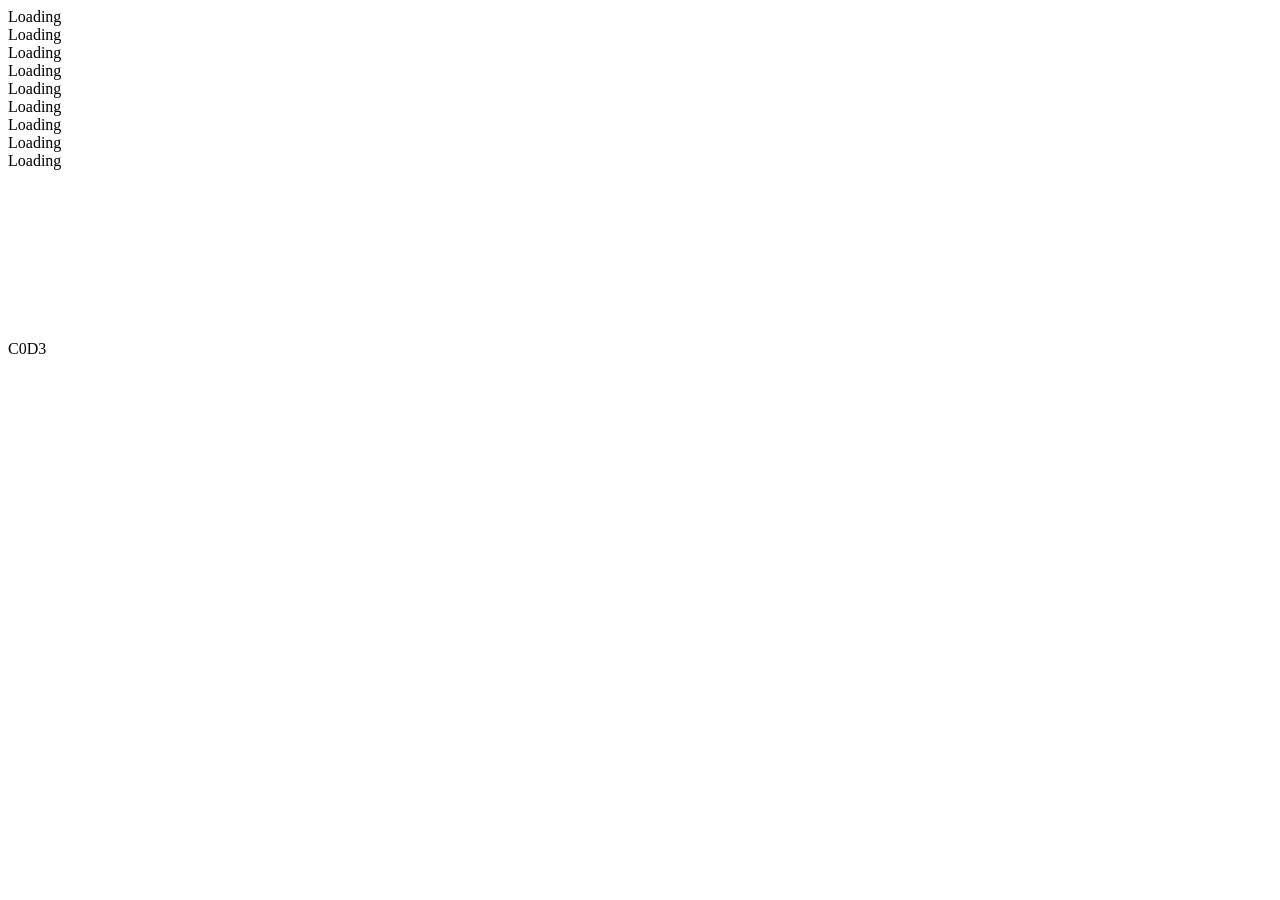
==== index.html @ ada55c63 "html" ====
<!doctype html>
<html lang="en-US">

<head>
  <meta name="keywords"
    content="3D, Website, Portfolio, Website Portfolio, 3D Portfolio, 3D Website, 3D Web Portfolio, Interactive Portfolio, Creative Portfolio, Digital Portfolio, 3D Design, Web Development, Online Portfolio, George, Koupparis, George Koupparis, George K, GK" />
  <meta name="description" content="3D Website Portfolio">
  <meta charset="UTF-8" />
  <meta name="author" content="George Koupparis">
  <meta name="viewport" content="width=device-width, initial-scale=1" />

  <title>3D Portfolio</title>

  <link rel="preconnect" href="https://fonts.googleapis.com">
  <link rel="preconnect" href="https://fonts.gstatic.com" crossorigin>
  <link
    href="https://fonts.googleapis.com/css2?family=Bitcount+Single:wght@100..900&family=Dancing+Script:wght@400..700&family=Oswald:wght@200..700&display=swap"
    rel="stylesheet">

  <link rel="icon" type="image/png" href="./Assets/favicon.png" sizes="32x32">
  <link rel="stylesheet" href="./CSS/style.css" />

  <script type="importmap">
    {
      "imports": {
        "three": "https://cdn.jsdelivr.net/npm/three@0.160.0/build/three.module.js",
        "three/addons/": "https://cdn.jsdelivr.net/npm/three@0.160.0/examples/jsm/"
      }
    }
  </script>

  <script type="module" src="./JS/main.js" defer></script>
</head>

<body>
  <div id="loaderOverlay" class="loader-overlay">
    <div class="orbit-loader">
      <div class="orbe" style="--index: 0"></div>
      <div class="orbe" style="--index: 1"></div>
      <div class="orbe" style="--index: 2"></div>
      <div class="orbe" style="--index: 3"></div>
      <div class="orbe" style="--index: 4"></div>
    </div>

    <div class="text-loader" aria-label="Loading">
      <div class="text"><span>Loading</span></div>
      <div class="text"><span>Loading</span></div>
      <div class="text"><span>Loading</span></div>
      <div class="text"><span>Loading</span></div>
      <div class="text"><span>Loading</span></div>
      <div class="text"><span>Loading</span></div>
      <div class="text"><span>Loading</span></div>
      <div class="text"><span>Loading</span></div>
      <div class="text"><span>Loading</span></div>
    </div>
  </div>

  <canvas id="bg"></canvas>

  <div aria-label="User Button" tabindex="0" role="button" class="user-btn user-button">
    <div class="user-inner">
      <p>C0D3</p>
    </div>
  </div>
</body>
</html>
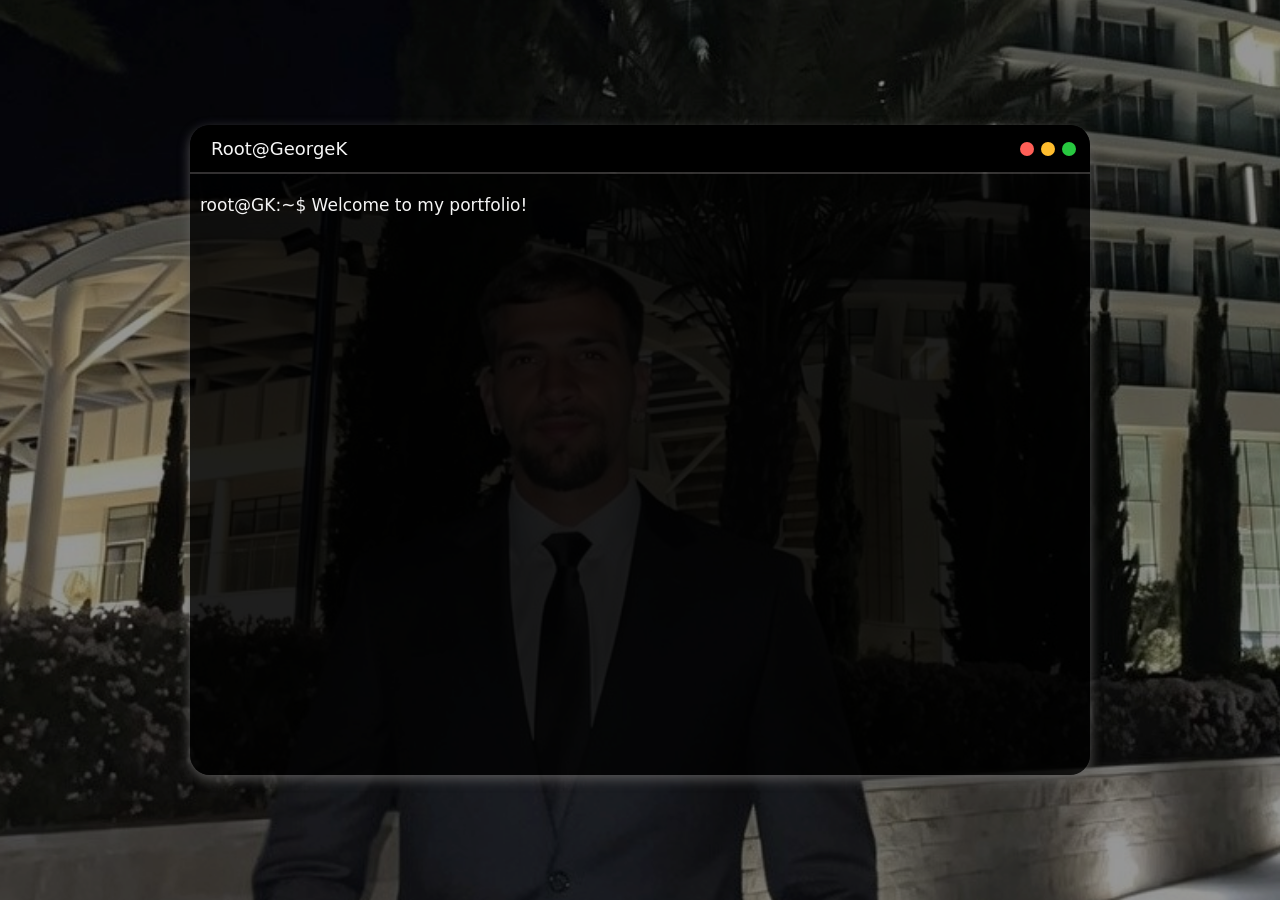
==== commit 470fd41a: "change" ====
--- a/index.html
+++ b/index.html
@@ -1,66 +1,48 @@
-<!doctype html>
-<html lang="en-US">
+<!DOCTYPE html>
+<html lang="en">
 
 <head>
-  <meta name="keywords"
-    content="3D, Website, Portfolio, Website Portfolio, 3D Portfolio, 3D Website, 3D Web Portfolio, Interactive Portfolio, Creative Portfolio, Digital Portfolio, 3D Design, Web Development, Online Portfolio, George, Koupparis, George Koupparis, George K, GK" />
-  <meta name="description" content="3D Website Portfolio">
-  <meta charset="UTF-8" />
-  <meta name="author" content="George Koupparis">
-  <meta name="viewport" content="width=device-width, initial-scale=1" />
-
-  <title>3D Portfolio</title>
-
-  <link rel="preconnect" href="https://fonts.googleapis.com">
-  <link rel="preconnect" href="https://fonts.gstatic.com" crossorigin>
-  <link
-    href="https://fonts.googleapis.com/css2?family=Bitcount+Single:wght@100..900&family=Dancing+Script:wght@400..700&family=Oswald:wght@200..700&display=swap"
-    rel="stylesheet">
-
-  <link rel="icon" type="image/png" href="./Assets/favicon.png" sizes="32x32">
-  <link rel="stylesheet" href="./CSS/style.css" />
-
-  <script type="importmap">
-    {
-      "imports": {
-        "three": "https://cdn.jsdelivr.net/npm/three@0.160.0/build/three.module.js",
-        "three/addons/": "https://cdn.jsdelivr.net/npm/three@0.160.0/examples/jsm/"
-      }
-    }
-  </script>
-
-  <script type="module" src="./JS/main.js" defer></script>
+    
+    <meta name="keywords"
+        content="3D, Website, Portfolio, Website Portfolio, 3D Portfolio, 3D Website, 3D Web Portfolio, Interactive Portfolio, Creative Portfolio, Digital Portfolio, 3D Design, Web Development, Online Portfolio, George, Koupparis, George Koupparis, George K, GK" />
+    <meta name="description" content="3D Website Portfolio">
+    <meta charset="UTF-8" />
+    <meta name="author" content="George Koupparis">
+    <meta name="viewport" content="width=device-width, initial-scale=1" />
+    <link rel="preconnect" href="https://fonts.googleapis.com">
+    <link rel="preconnect" href="https://fonts.gstatic.com" crossorigin>
+    <link
+        href="https://fonts.googleapis.com/css2?family=Bitcount+Grid+Double:wght@100..900&family=Bitcount+Single:wght@100..900&family=Dancing+Script:wght@400..700&family=Oswald:wght@200..700&display=swap"
+        rel="stylesheet">
+    <title>3D Portfolio</title>
+    <link rel="icon" type="image/png" href="./Assets/favicon.png" sizes="32x32">
+    <link href="https://cdn.jsdelivr.net/npm/bootstrap@5.3.8/dist/css/bootstrap.min.css" rel="stylesheet"
+        integrity="sha384-sRIl4kxILFvY47J16cr9ZwB07vP4J8+LH7qKQnuqkuIAvNWLzeN8tE5YBujZqJLB" crossorigin="anonymous">
+    <link rel="stylesheet" href="./CSS/code.css" />
+    <script src="JS/script.js" defer></script>
 </head>
 
 <body>
-  <div id="loaderOverlay" class="loader-overlay">
-    <div class="orbit-loader">
-      <div class="orbe" style="--index: 0"></div>
-      <div class="orbe" style="--index: 1"></div>
-      <div class="orbe" style="--index: 2"></div>
-      <div class="orbe" style="--index: 3"></div>
-      <div class="orbe" style="--index: 4"></div>
+    <div id="terminal">
+        <div id="terminal-header">
+            <div id="terminal-title">Root@GeorgeK</div>
+            <div id="terminal-buttons">
+                <span id="terminal-btn-close"></span>
+                <span id="terminal-btn-minimize"></span>
+                <span id="terminal-btn-maximize"></span>
+            </div>
+        </div>
+        <div>
+            <hr id="hr" />
+        </div>
+        <div id="terminal-body">
+        </div>
     </div>
+    <div class="taskbar" id="taskbar">
+        <button class="taskbar-item" id="restore-terminal-btn" title="Open Terminal">
+            <p class="taskbar-icon">>_</p>
+        </button>
+    </div>
+</body>
 
-    <div class="text-loader" aria-label="Loading">
-      <div class="text"><span>Loading</span></div>
-      <div class="text"><span>Loading</span></div>
-      <div class="text"><span>Loading</span></div>
-      <div class="text"><span>Loading</span></div>
-      <div class="text"><span>Loading</span></div>
-      <div class="text"><span>Loading</span></div>
-      <div class="text"><span>Loading</span></div>
-      <div class="text"><span>Loading</span></div>
-      <div class="text"><span>Loading</span></div>
-    </div>
-  </div>
-
-  <canvas id="bg"></canvas>
-
-  <div aria-label="User Button" tabindex="0" role="button" class="user-btn user-button">
-    <div class="user-inner">
-      <p>C0D3</p>
-    </div>
-  </div>
-</body>
 </html>
--- a/CSS/code.css
+++ b/CSS/code.css
@@ -0,0 +1,604 @@
+html, body {
+    margin: 0;
+    padding: 0;
+    overflow: hidden;
+    width: 100%;
+    height: 100%;
+}
+body {
+    position: relative;
+    background-color: #000;
+}
+
+body::before {
+    content: "";
+    position: fixed;
+    inset: 0;
+    background-image: url("../Assets/GK.jpg");
+    background-repeat: no-repeat;
+    background-size: cover;
+    background-position: center center;
+    transform: scale(1.03);
+    filter: brightness(0.72);
+    z-index: -2;
+}
+
+@media (min-width: 901px) {
+    body::before {
+        background-position: center 20%;
+        background-size: cover;
+    }
+}
+
+body::after {
+    content: "";
+    position: fixed;
+    inset: 0;
+    background: rgba(0, 0, 0, 0.18);
+    z-index: -1;
+}
+
+#terminal 
+{
+    position: absolute;
+    top: 50%;
+    left: 50%;
+    width: min(92vw, 900px);
+    height: min(85vh, 650px);
+    background-color: rgba(0, 0, 0, 0.8);
+    border-radius: 20px;
+    box-shadow: 0 4px 12px rgba(101, 100, 100, 0.8);
+    display: flex;
+    flex-direction: column;
+    overflow-x: hidden;
+    overflow-y: auto;
+    transform: translate(-50%, -50%) scale(1);
+    opacity: 1;
+    filter: blur(0);
+    transition: opacity 0.4s ease, transform 0.4s ease, filter 0.4s ease;
+}
+
+#terminal-header {
+    background-color: #000000;
+    padding: 10px 14px;
+    display: flex;
+    justify-content: space-between;
+    align-items: center;
+    border-top-right-radius: 20px;
+    border-top-left-radius: 20px;
+}
+
+#terminal-title {
+    color: whitesmoke;
+    font-size: 18px;
+    margin: 0;
+    padding-left: 7px;
+}
+#terminal-title:hover {
+    color: whitesmoke;
+    font-size: 20px;
+}
+
+#terminal-buttons {
+    display: flex;
+    align-items: center;
+    gap: 7px;
+}
+#terminal-btn-close,
+#terminal-btn-minimize,
+#terminal-btn-maximize 
+{
+    width: 14px;
+    height: 14px;
+    border-radius: 50%;
+    display: inline-flex;
+    align-items: center;
+    justify-content: center;
+    position: relative;
+    cursor: pointer;
+    font-family: Arial, sans-serif;
+    font-size: 10px;
+    font-weight: bold;
+    color: rgba(0, 0, 0, 0.65);
+    transition: transform 0.15s ease, background-color 0.15s ease;
+}
+
+#terminal-btn-close {
+    background-color: #ff5f57;
+}
+
+#terminal-btn-minimize {
+    background-color: #ffbd2e;
+}
+
+#terminal-btn-maximize {
+    background-color: #28c840;
+}
+
+#terminal-btn-close::before,
+#terminal-btn-minimize::before,
+#terminal-btn-maximize::before {
+    opacity: 0;
+    transition: opacity 0.15s ease;
+    line-height: 1;
+}
+
+#terminal-btn-close::before {
+    content: "×";
+}
+
+#terminal-btn-minimize::before {
+    content: "−";
+}
+
+#terminal-btn-maximize::before {
+    content: "⤢";
+    font-size: 8px;
+}
+
+#terminal-btn-close:hover {
+    background-color: #ff1e1e;
+    width: 16px;
+    height: 16px;
+}
+
+#terminal-btn-close:hover::before,
+#terminal-btn-minimize:hover::before,
+#terminal-btn-maximize:hover::before 
+{
+    opacity: 1;
+}
+
+#terminal-btn-close:hover,
+#terminal-btn-minimize:hover,
+#terminal-btn-maximize:hover {
+    transform: scale(1.12);
+}
+
+
+#terminal-btn-minimize:hover {
+    background-color: #ff9f1e;
+    width: 16px;
+    height: 16px;
+}
+#terminal-btn-maximize:hover {
+    background-color: #28c840;
+    width: 16px;
+    height: 16px;
+}
+#hr {
+    margin-top: 0cm;
+    border: 1.5px solid rgb(197, 191, 191);
+}
+#terminal-body 
+{
+    flex: 1;
+    padding-left: 10px;
+    padding-top: 3px;
+    color: whitesmoke;
+    font-size: 17px;
+    overflow-y: auto;
+    scrollbar-width: thin;
+    scrollbar-color: rgba(255, 255, 255, 0.45) transparent;
+}
+
+#terminal-body::-webkit-scrollbar {
+    width: 12px;
+}
+#terminal-body::-webkit-scrollbar-button {
+    display: none;
+    width: 0;
+    height: 0;
+}
+#terminal-body::-webkit-scrollbar-track {
+    background: transparent;
+    margin: 10px 0;
+}
+
+#terminal-body::-webkit-scrollbar-thumb {
+    background-color: rgba(255, 255, 255, 0.45);
+    border-radius: 6px;
+    border: 3px solid transparent;
+    background-clip: content-box;
+}
+
+#help-btn
+{
+    background-color: transparent;
+    border-color: transparent;
+    color: whitesmoke;
+}
+#help-btn:hover
+{
+    background-color: transparent;
+    border-color: transparent;
+    color: rgb(254, 39, 39);
+}
+.terminal-command-btn
+{
+    background-color: transparent;
+    border-color: transparent;
+    color: whitesmoke;
+    padding: 0 2px;
+}
+.terminal-command-btn:hover
+{
+    background-color: transparent;
+    border-color: transparent;
+    color: rgb(254, 39, 39);
+}
+
+#terminal-input 
+{
+    background-color: transparent;
+    border-color: transparent;
+    color: whitesmoke;
+}
+#terminal-input:focus,
+#terminal-input:focus-visible
+{
+    background-color: transparent;
+    border-color: transparent;
+    color: whitesmoke;
+    outline: none;
+}
+
+
+
+
+
+.social-icons {
+    padding: 0;
+    margin: 0;
+    list-style: none;
+    display: grid;
+    grid-template-columns: repeat(2, 1fr);
+    gap: 1.2rem 2rem;
+    width: 100%;
+}
+
+.social-icons li {
+    justify-self: start;
+}
+
+
+.iso-pro {
+    position: relative;
+    transition: 0.5s;
+    cursor: pointer;
+    width: fit-content;
+}
+
+.iso-pro a {
+    display: inline-block;
+    text-decoration: none;
+}
+
+.svg {
+    transition: all 0.3s;
+    padding: 1rem;
+    width: 60px;
+    height: 60px;
+    border-radius: 50%;
+    color: rgb(255, 0, 0);
+    fill: currentColor;
+    backdrop-filter: blur(15px);
+    box-shadow:
+        inset 0 0 20px rgba(255, 255, 255, 0.3),
+        inset 0 0 5px rgba(255, 255, 255, 0.5),
+        0 5px 5px rgba(0, 0, 0, 0.164);
+}
+
+.text {
+    opacity: 0;
+    position: absolute;
+    top: 50%;
+    left: 100%;
+    transform: translate(10px, -50%);
+    transition: all 0.3s;
+    white-space: nowrap;
+    padding: 5px 10px;
+    border-radius: 6px;
+    color: rgb(255, 0, 0);
+    background-color: rgba(255, 255, 255, 0.15);
+    backdrop-filter: blur(10px);
+}
+
+.iso-pro span {
+    opacity: 0;
+    position: absolute;
+    top: 0;
+    left: 0;
+    width: 60px;
+    height: 60px;
+    border-radius: 50%;
+    transition: all 0.3s;
+    box-shadow:
+        inset 0 0 20px rgba(255, 255, 255, 0.3),
+        inset 0 0 5px rgba(255, 255, 255, 0.5),
+        0 5px 5px rgba(0, 0, 0, 0.164);
+}
+
+.iso-pro:hover a > .svg 
+{
+    transform: translate(15px, -15px);
+}
+
+.iso-pro:hover .text 
+{
+    opacity: 1;
+    transform: translate(20px, -50%);
+}
+
+.iso-pro:hover span 
+{
+    opacity: 1;
+}
+
+.iso-pro:hover span:nth-child(1) {
+    opacity: 0.2;
+}
+
+.iso-pro:hover span:nth-child(2) {
+    opacity: 0.4;
+    transform: translate(5px, -5px);
+}
+
+.iso-pro:hover span:nth-child(3) {
+    opacity: 0.6;
+    transform: translate(10px, -10px);
+}
+
+
+.thesis-link-box 
+{
+    width: 100%;
+    margin: 6px 0 10px 0;
+}
+
+.thesis-link 
+{
+    display: inline-block;
+    padding: 5px 5px;
+    border-radius: 10px;
+    color: #ff0000;
+    text-decoration: none;
+    font-family: monospace;
+    transition: all 0.3s ease;
+}
+
+.thesis-link:hover 
+{
+    background: #f62f2fda;
+    color: black;
+}
+
+
+.taskbar
+{
+    position: fixed;
+    left: 50%;
+    bottom: 18px;
+    transform: translateX(-50%) translateY(20px);
+    opacity: 0;
+    visibility: hidden;
+    pointer-events: none;
+    z-index: 9999;
+
+    display: flex;
+    align-items: center;
+    justify-content: center;
+
+    padding: 8px 10px;
+    border-radius: 16px;
+    background: none;
+    backdrop-filter: blur(12px);
+    box-shadow: 0 6px 18px rgba(0, 0, 0, 0.35);
+
+    transition: opacity 0.35s ease, transform 0.35s ease, visibility 0.35s ease;
+}
+
+.taskbar.taskbar-visible
+{
+    opacity: 1;
+    visibility: visible;
+    pointer-events: auto;
+    transform: translateX(-50%) translateY(0);
+}
+
+.taskbar-item
+{
+    border: none;
+    background: rgba(13, 13, 13, 0.765);
+    color: whitesmoke;
+    width: 50px;
+    height: 50px;
+    border-radius: 14px;
+    cursor: pointer;
+    display: flex;
+    align-items: center;
+    justify-content: center;
+    transition: transform 0.2s ease, background-color 0.2s ease;
+}
+
+.taskbar-item:hover
+{
+    transform: translateY(-2px);
+    background: rgba(28, 27, 27, 0.39);
+}
+
+.taskbar-icon
+{
+    font-size: 20px;
+    line-height: 1;
+    padding-top: 10px;
+    color: red;
+
+}
+
+#terminal.terminal-closing
+{
+    opacity: 0;
+    transform: translate(-50%, -50%) scale(0.95);
+    filter: blur(4px);
+    pointer-events: none;
+}
+
+#terminal.terminal-minimized
+{
+    opacity: 0;
+    transform: translate(-50%, calc(-50% + 40px)) scale(0.92);
+    filter: blur(6px);
+    pointer-events: none;
+}
+
+
+
+
+.skills-carousel-shell {
+    width: 100%;
+    overflow: hidden;
+    border-radius: 20px;
+    padding: 18px 0;
+    background: rgba(255, 255, 255, 0.03);
+    box-shadow:
+        inset 0 0 0 1px rgba(255, 255, 255, 0.05),
+        0 8px 20px rgba(0, 0, 0, 0.2);
+}
+
+.skills-carousel {
+    width: 100%;
+    overflow: hidden;
+}
+
+.skills-carousel:hover .skills-carousel-track {
+    animation-play-state: paused;
+}
+
+.skills-carousel-track {
+    display: flex;
+    align-items: center;
+    gap: 18px;
+    width: max-content;
+    padding: 0 14px;
+    animation: skills-scroll 24s linear infinite;
+}
+
+@keyframes skills-scroll {
+    from {
+        transform: translateX(0);
+    }
+    to {
+        transform: translateX(calc(-50% - 9px));
+    }
+}
+
+.skills-card {
+    position: relative;
+    width: 220px;
+    height: 165px;
+    flex: 0 0 220px;
+    border-radius: 18px;
+    display: flex;
+    align-items: center;
+    justify-content: center;
+    overflow: hidden;
+    perspective: 1000px;
+    background: rgba(255, 255, 255, 0.06);
+    box-shadow:
+        inset 0 0 20px rgba(255, 255, 255, 0.08),
+        inset 0 0 5px rgba(255, 255, 255, 0.1),
+        0 10px 18px rgba(0, 0, 0, 0.25);
+    transition: all 0.45s cubic-bezier(0.175, 0.885, 0.32, 1.275);
+}
+
+.skills-card:hover {
+    transform: scale(1.04);
+    box-shadow: 0 10px 20px rgba(255, 255, 255, 0.12);
+}
+
+.skills-card-front {
+    display: flex;
+    flex-direction: column;
+    align-items: center;
+    justify-content: center;
+    gap: 12px;
+    padding: 20px;
+    text-align: center;
+    transition: all 0.55s cubic-bezier(0.175, 0.885, 0.32, 1.275);
+}
+
+.skills-card-icon {
+    width: 62px;
+    height: 62px;
+    border-radius: 50%;
+    display: flex;
+    align-items: center;
+    justify-content: center;
+    background: rgba(255, 255, 255, 0.05);
+    box-shadow:
+        inset 0 0 18px rgba(255, 255, 255, 0.15),
+        0 6px 14px rgba(0, 0, 0, 0.18);
+    padding: 12px;
+}
+
+.skills-card-icon-img {
+    width: 100%;
+    height: 100%;
+    object-fit: contain;
+    display: block;
+}
+
+.skills-card-label {
+    font-size: 20px;
+    font-weight: 700;
+    color: rgb(255, 0, 0);
+}
+
+.skills-card-content {
+    position: absolute;
+    inset: 0;
+    padding: 18px;
+    background: rgba(10, 10, 10, 0.96);
+    transform: rotateX(-90deg);
+    transform-origin: bottom;
+    transition: all 0.55s cubic-bezier(0.175, 0.885, 0.32, 1.275);
+    display: flex;
+    flex-direction: column;
+    justify-content: center;
+}
+
+.skills-card:hover .skills-card-content {
+    transform: rotateX(0deg);
+}
+
+.skills-card:hover .skills-card-front {
+    transform: scale(0.35);
+    opacity: 0;
+}
+
+.skills-card-title {
+    margin: 0 0 10px 0;
+    font-size: 20px;
+    color: white;
+    font-weight: 700;
+}
+
+.skills-card-description {
+    margin: 0;
+    font-size: 13px;
+    color: #cfcfcf;
+    line-height: 1.5;
+}
+
+
+.skills-card.is-open .skills-card-content {
+    transform: rotateX(0deg);
+}
+
+.skills-card.is-open .skills-card-front {
+    transform: scale(0.35);
+    opacity: 0;
+}
+
+
